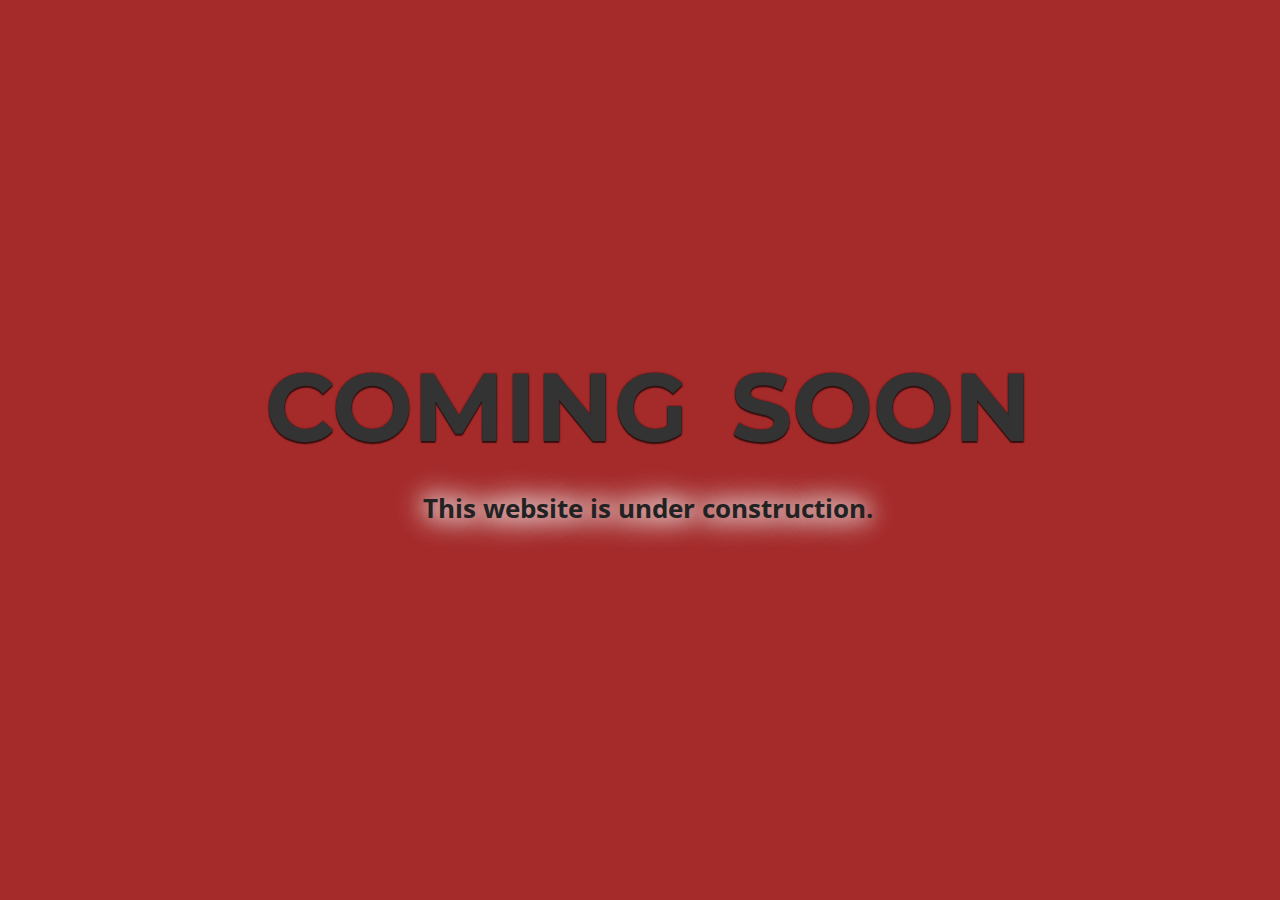
==== about/index.html @ c4df1967 "added link" ====
<html><head><link rel="stylesheet" href="./styles.css"></head>


<div class="container">
  <div class="wrapper">
    <div class="content">
      <div class="item">
        <!-- Place your content here to have it be centered vertically and horizontally  -->
        <h1>COMING SOON</h1>
        <p>This website is under construction.</p>
      </div>
    </div>
  </div>
</div>
</html>
---- about/styles.css ----
@import url(https://fonts.googleapis.com/css?family=Montserrat);
@import url(https://fonts.googleapis.com/css?family=Open+Sans:400,700);
body{
  background-color: brown;
  
}
h1 {
  margin: 0;
  font-family: 'Montserrat', sans-serif;
  font-size: 4em;
  color: #333;
  -webkit-text-shadow: 0 2px 1px rgba(0, 0, 0, 0.6), 0 0 2px rgba(0, 0, 0, 0.7);
  -moz-text-shadow: 0 2px 1px rgba(0, 0, 0, 0.6), 0 0 2px rgba(0, 0, 0, 0.7);
  text-shadow: 0 2px 1px rgba(0, 0, 0, 0.6), 0 0 2px rgba(0, 0, 0, 0.7);
  word-spacing: 16px;
}

p {
  font-family: 'Open Sans', sans-serif;
  font-size: 1.4em;
  font-weight: bold;
  color: #222;
  text-shadow: 0 0 40px #FFFFFF, 0 0 30px #FFFFFF, 0 0 20px #FFFFFF;
}

.container {
  position: absolute;
  top: 0;
  bottom: 0;
  width: 100%;
  background: url('');
  background-size: cover;
}

.wrapper {
  width: 100%;
  min-height: 100%;
  height: auto;
  display: table;
}

.content {
  display: table-cell;
  vertical-align: middle;
}

.item {
  width: auto;
  height: auto;
  margin: 0 auto;
  text-align: center;
  padding: 8px;
}

@media only screen and (min-width: 800px) {
  h1 {
    font-size: 6em;
  }
  p {
    font-size: 1.6em;
  }
}

@media only screen and (max-width: 320px) {
  h1 {
    font-size: 2em;
  }
  p {
    font-size: 1.2em;
  }
}
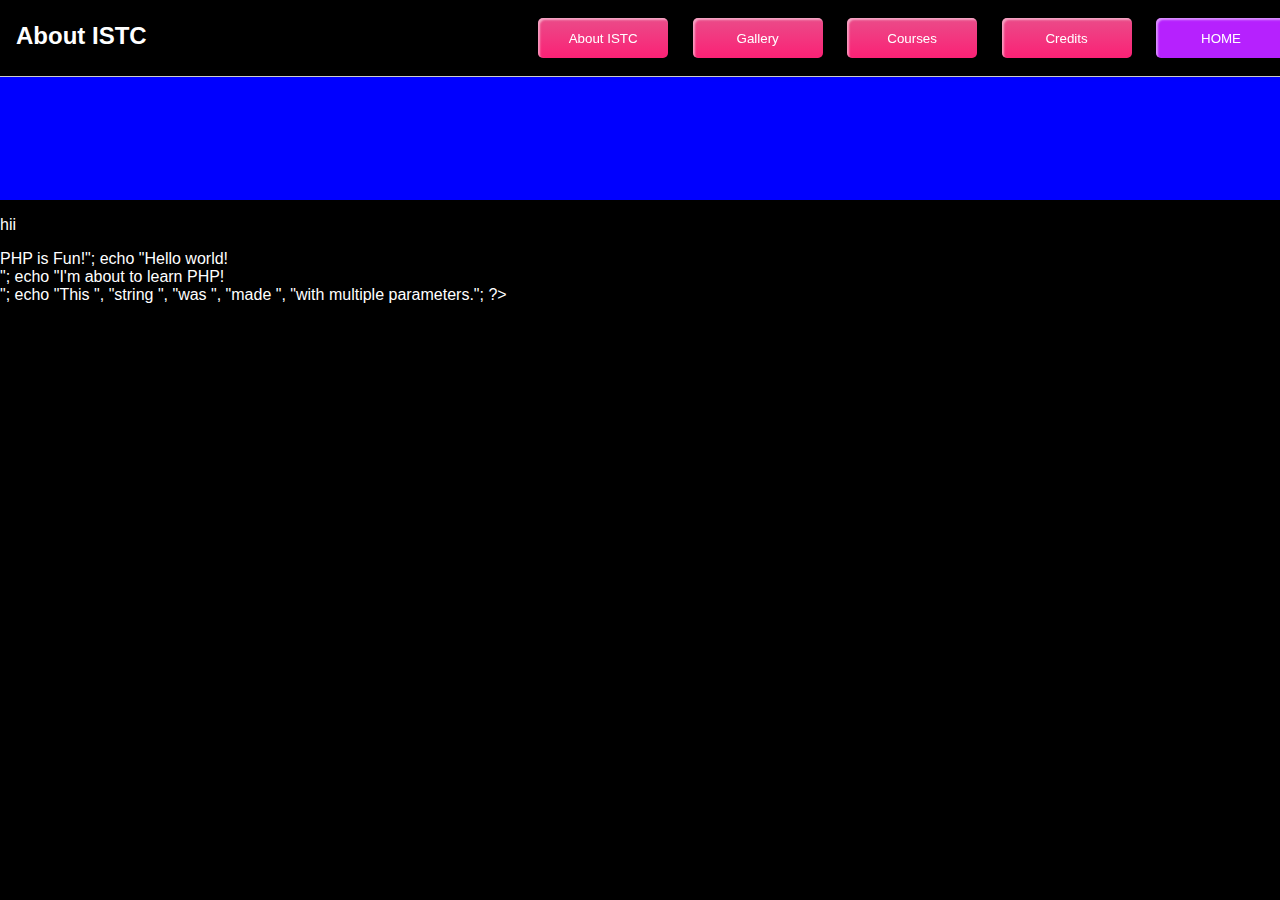
==== commit 95903269: "Rename index.php to index.html" ====
--- a/about/index.html
+++ b/about/index.html
@@ -1,15 +1,41 @@
-<html><head><link rel="stylesheet" href="./styles.css"></head>
+<!DOCTYPE html>
+<html lang="en" >
+<head>
+  <meta charset="UTF-8">
+  <title>About ISTC</title>
+  <link rel="stylesheet" href="./style.css">
 
+</head>
+<body>
+<!-- partial:index.partial.html -->
+<header class="site-header">
+  <div class="site-identity"
+  >
+    <h1><a href="#">About ISTC</a></h1>
+  </div>
+  <nav class="site-navigation">
+    <div class="nav">
+       <button class="custom-btn btn-11"><span>About ISTC</span></button>
+        <button class="custom-btn btn-11">Gallery</button>
+          <button class="custom-btn btn-11">Courses</button>
 
-<div class="container">
-  <div class="wrapper">
-    <div class="content">
-      <div class="item">
-        <!-- Place your content here to have it be centered vertically and horizontally  -->
-        <h1>COMING SOON</h1>
-        <p>This website is under construction.</p>
-      </div>
+         <button class="custom-btn btn-11">Credits</button>
+    <button class="custom-btn btn-15">HOME</button>
+
     </div>
-  </div>
+  </nav>
+</header>
+<!-- partial -->
+<div style="background-color:blue; height:200px;">
+
 </div>
+<section><p>hii</p>
+  <?php
+  echo "<h2>PHP is Fun!</h2>";
+  echo "Hello world!<br>";
+  echo "I'm about to learn PHP!<br>";
+  echo "This ", "string ", "was ", "made ", "with multiple parameters.";
+  ?></section>
+
+</body>
 </html>
--- a/about/style.css
+++ b/about/style.css
@@ -0,0 +1,125 @@
+body {
+  color:white;
+  font-family: Helvetica;
+  margin: 0;
+  background-color:black;
+}
+a {
+  text-decoration: none;
+  color: white;
+}
+.site-header {
+  width: 100%;
+  height: 60px;
+  position: fixed;
+  top: 0;
+  background: black;
+  border-bottom: 1px solid #ccc;
+  padding: .5em 1em;
+  display: flex;
+  justify-content: space-between;
+}
+
+.site-identity h1 {
+  font-size: 1.5em;
+  margin: .6em 0;
+
+  display: inline-block;
+}
+.frame {
+  width: 90%;
+  margin: 5px auto;
+  text-align: center;
+}
+button {
+  font-weight:bold;
+  text-align: center;
+  margin: 10px;
+}
+.custom-btn {
+  width: 130px;
+  height: 40px;
+  color: #fff;
+  border-radius: 5px;
+  padding: 10px 25px;
+  font-family: 'Lato', sans-serif;
+  font-weight: 500;
+  background: transparent;
+  cursor: pointer;
+  transition: all 0.3s ease;
+  position: relative;
+  display: inline-block;
+   box-shadow:inset 2px 2px 2px 0px rgba(255,255,255,.5),
+   7px 7px 20px 0px rgba(0,0,0,.1),
+   4px 4px 5px 0px rgba(0,0,0,.1);
+  outline: none;
+}
+.btn-11 {
+  border: none;
+  background: rgb(251,33,117);
+    background: linear-gradient(0deg, rgba(251,33,117,1) 0%, rgba(234,76,137,1) 100%);
+    color: #fff;
+    overflow: hidden;
+}
+.btn-11:hover {
+    text-decoration: none;
+    color: #fff;
+}
+.btn-11:before {
+    position: absolute;
+    content: '';
+    display: inline-block;
+    top: -180px;
+    left: 0;
+    width: 30px;
+    height: 100%;
+    background-color: #fff;
+    animation: shiny-btn1 3s ease-in-out infinite;
+}
+.btn-11:hover{
+  opacity: .7;
+}
+.btn-11:active{
+  box-shadow:  4px 4px 6px 0 rgba(255,255,255,.3),
+              -4px -4px 6px 0 rgba(116, 125, 136, .2),
+    inset -4px -4px 6px 0 rgba(255,255,255,.2),
+    inset 4px 4px 6px 0 rgba(0, 0, 0, .2);
+}
+
+
+@-webkit-keyframes shiny-btn1 {
+    0% { -webkit-transform: scale(0) rotate(45deg); opacity: 0; }
+    80% { -webkit-transform: scale(0) rotate(45deg); opacity: 0.5; }
+    81% { -webkit-transform: scale(4) rotate(45deg); opacity: 1; }
+    100% { -webkit-transform: scale(50) rotate(45deg); opacity: 0; }
+}
+.btn-15 {
+  background: #b621fe;
+  border: none;
+  z-index: 1;
+}
+.btn-15:after {
+  position: absolute;
+  content: "";
+  width: 0;
+  height: 100%;
+  top: 0;
+  right: 0;
+  z-index: -1;
+  background-color: #663dff;
+  border-radius: 5px;
+   box-shadow:inset 2px 2px 2px 0px rgba(255,255,255,.5),
+   7px 7px 20px 0px rgba(0,0,0,.1),
+   4px 4px 5px 0px rgba(0,0,0,.1);
+  transition: all 0.3s ease;
+}
+.btn-15:hover {
+  color: #fff;
+}
+.btn-15:hover:after {
+  left: 0;
+  width: 100%;
+}
+.btn-15:active {
+  top: 2px;
+}
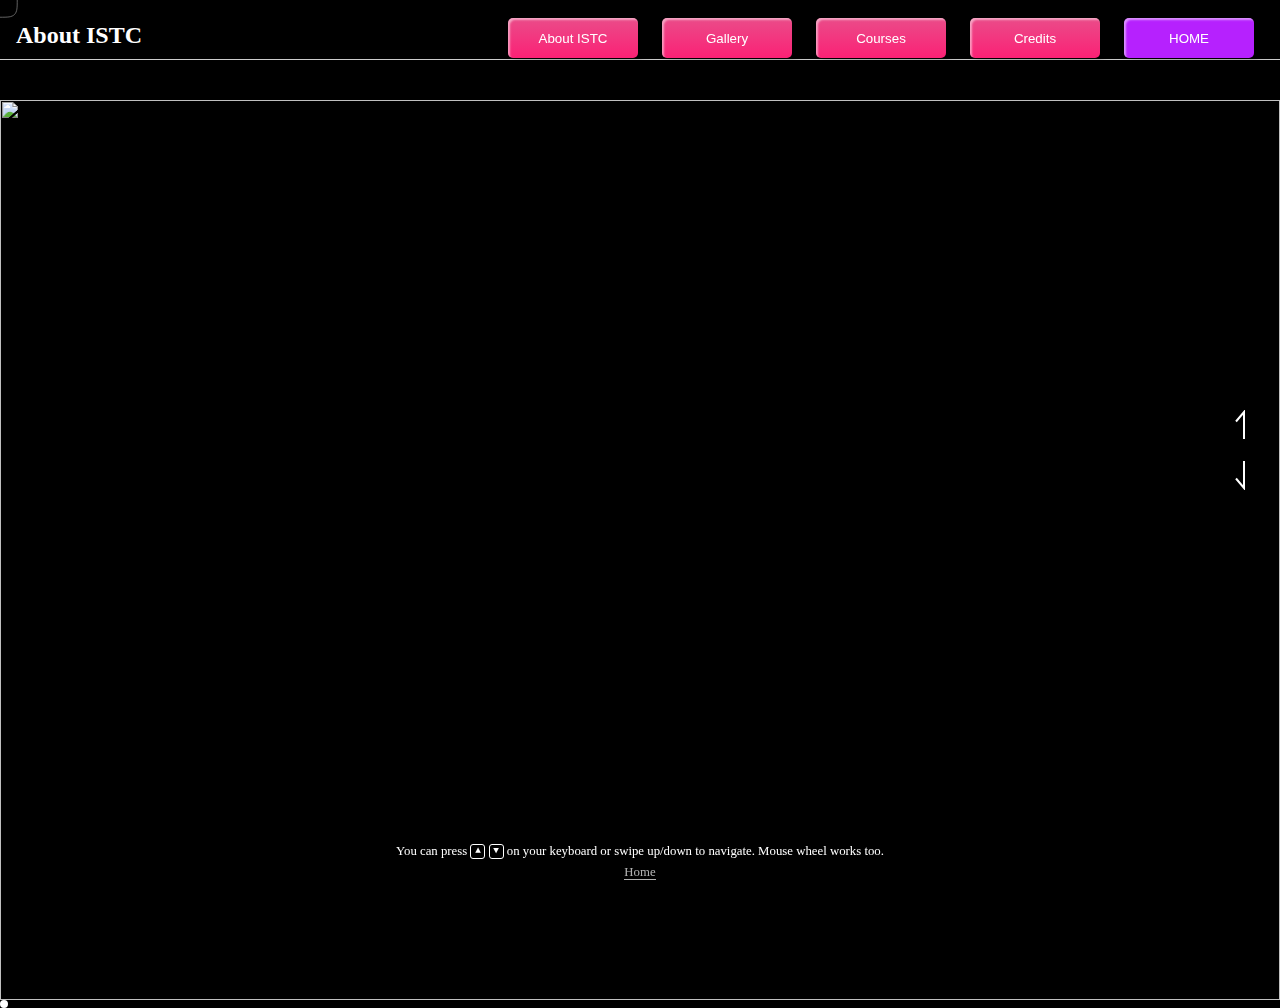
==== commit 34a7e25d: "del" ====
--- a/about/index.html
+++ b/about/index.html
@@ -16,7 +16,7 @@
   <nav class="site-navigation">
     <div class="nav">
        <button class="custom-btn btn-11"><span>About ISTC</span></button>
-        <button class="custom-btn btn-11">Gallery</button>
+      <a href="#gallery">  <button class="custom-btn btn-11">Gallery</button></a>
           <button class="custom-btn btn-11">Courses</button>
 
          <button class="custom-btn btn-11">Credits</button>
@@ -25,17 +25,31 @@
     </div>
   </nav>
 </header>
+
+<div style="margin-top:100px;"></div>
+<section id="aboutistc">
+
+</section>
 <!-- partial -->
-<div style="background-color:blue; height:200px;">
+<section id="gallery">
+  <div id="main">
 
-</div>
-<section><p>hii</p>
-  <?php
-  echo "<h2>PHP is Fun!</h2>";
-  echo "Hello world!<br>";
-  echo "I'm about to learn PHP!<br>";
-  echo "This ", "string ", "was ", "made ", "with multiple parameters.";
-  ?></section>
+      <div class="content">
+          <p>You can press <kbd>▲</kbd> <kbd>▼</kbd> on your keyboard or swipe up/down to navigate. Mouse wheel works too.</p>
+ <a href="#aboutistc" >Home</a>
+      </div>
+      <div class="buttons">
+          <button class="next" onclick="go(-1)"></button>
+          <button class="prev" onclick="go(1)"></button>
+      </div>
+  </div>
+  <!-- partial -->
+    <script src='https://cdnjs.cloudflare.com/ajax/libs/gsap/3.2.6/gsap.min.js'></script><script  src="./script.js"></script>
+
+</section>
+
+
+
 
 </body>
 </html>
--- a/about/style.css
+++ b/about/style.css
@@ -123,3 +123,210 @@
 .btn-15:active {
   top: 2px;
 }
+html,
+body {
+  padding: 0;
+  margin: 0;
+  overflow: hidden;
+  font-family: "Sen";
+}
+#main {
+  display: flex;
+}
+#main .part {
+  flex: 1;
+}
+#main .part .section {
+  width: 100%;
+  height: 100vh;
+  position: relative;
+  overflow: hidden;
+}
+#main .part .section img {
+  width: 100vw;
+  height: 100vh;
+  object-fit: cover;
+  position: absolute;
+  left: var(--x);
+  pointer-events: none;
+}
+.cursor {
+  width: var(--size);
+  height: var(--size);
+  border-radius: 50%;
+  background: white;
+  position: absolute;
+  z-index: 999;
+  pointer-events: none;
+  mix-blend-mode: difference;
+}
+.cursor-f {
+  width: var(--size);
+  height: var(--size);
+  position: absolute;
+  top: 0;
+  left: 0;
+  background-image: url("data:image/svg+xml,%3Csvg width='47' height='47' viewBox='0 0 47 47' fill='none' xmlns='http://www.w3.org/2000/svg'%3E%3Cpath d='M42.4202 42.4202C38.8403 46 33.3594 46 23.5 46C13.6406 46 8.15966 46 4.57983 42.4202C1 38.8403 1 33.3594 1 23.5C1 13.6406 1 8.15966 4.57983 4.57983C8.15966 1 13.6406 1 23.5 1C33.3594 1 38.8403 1 42.4202 4.57983C46 8.15966 46 13.6406 46 23.5C46 33.3594 46 38.8403 42.4202 42.4202Z' stroke='white'/%3E%3C/svg%3E%0A");
+  background-size: cover;
+  mix-blend-mode: difference;
+  pointer-events: none;
+  opacity: 0.5;
+}
+.buttons {
+  position: absolute;
+  right: 25px;
+  top: 50%;
+  transform: translateY(-50%);
+  z-index: 99;
+}
+.buttons button {
+  border: none;
+  background-size: contain;
+  background: url("data:image/svg+xml,%3Csvg width='10' height='29' viewBox='0 0 10 29' fill='none' xmlns='http://www.w3.org/2000/svg'%3E%3Cpath d='M9 0V27L1 17.4857' stroke='white' stroke-width='2' /%3E%3C/svg%3E%0A") no-repeat;
+  background-position: center;
+  width: 10px;
+  height: 30px;
+  display: block;
+  margin: 20px 0;
+  padding: 0 15px;
+  transition-duration: 0.6s;
+}
+.buttons button.next {
+  transform: scaleY(-1);
+}
+.buttons button.prev:active {
+  transform: translateY(8px);
+}
+.buttons button.next:active {
+  transform: scaleY(-1) translateY(8px);
+}
+
+.content {
+  width: 90%;
+  position: absolute;
+  bottom: 20px;
+  text-align: center;
+  left: 0;
+  right: 0;
+  margin: auto;
+  color: white;
+  z-index: 99;
+  font-size: 0.8em;
+}
+.content p {
+  margin: 0.5em auto;
+}
+.content kbd {
+  width: 15px;
+  height: 15px;
+  border: 1px solid white;
+  display: inline-block;
+  border-radius: 3px;
+  font-size: 0.9em;
+  vertical-align: text-top;
+}
+.content a {
+  color: rgba(227, 227, 227, 0.78);
+  text-decoration: none;
+  border-bottom: 1px solid currentColor;
+}
+.content a:hover {
+  padding-bottom: 1px;
+}
+* {
+    margin: 0;
+    padding: 0;
+    box-sizing: border-box;
+}
+
+@import url('https://fonts.googleapis.com/css2?family=Kdam+Thmor+Pro&family=Lobster&display=swap');
+
+body {
+    background-color: black;
+}
+
+.container {
+    height: 90vh;
+}
+
+.header {
+    display: grid;
+    grid-template-columns: repeat(6, 1fr);
+    grid-template-rows: 90vh;
+}
+
+.left {
+    background-color: #316ac5;
+    grid-column:  1/4;
+    background-image: url(https://images.unsplash.com/photo-1653669718797-5670d0b57ca2?ixlib=rb-1.2.1&ixid=MnwxMjA3fDB8MHxwaG90by1wYWdlfHx8fGVufDB8fHx8&auto=format&fit=crop&w=928&q=80);
+    background-position: center;
+    background-size: cover;
+}
+
+.right {
+    background-color: #121212;
+    grid-column:  4/7;
+}
+.right > div {
+    width: 100%;
+    height: 100%;
+    display: flex;
+    justify-content: center;
+    align-items: center;
+}
+
+.text-box {
+    width: 40%;
+    height: 100%;
+    display: flex;
+    justify-content: center;
+    align-items: center;
+    color:wh;
+    font-family: 'Kdam Thmor Pro', sans-serif;
+    font-family: 'Lobster', cursive;
+    opacity: 70%;
+}
+
+.text-box > div {
+    text-align: center;
+}
+
+.text-box > div > h2 {
+    font-size: 32px;
+    text-align: center;
+    color: #fff
+}
+
+.text-box > div > p {
+    font-size: 20px;
+    margin-top: 60px;
+    text-align: center;
+    color: grey;
+}
+
+.text-box > div > button {
+    margin-top: 30px;
+    padding: 10px 32px ;
+    border: 2px solid white;
+    border-radius: 8px;
+    font-weight: bold;
+    background-color:inherit;
+    color:white;
+}
+
+.center{
+    display: flex;
+    justify-content: center;
+}
+
+
+.text {
+    position: absolute;
+    top: 50%;
+    right: 44.5%;
+    font-family: Impact, Haettenschweiler, 'Arial Narrow Bold', sans-serif;
+    font-size: 36px;
+    background: linear-gradient(to right, rgb(255, 193, 255), #EE0149);
+    -webkit-background-clip: text;
+     -webkit-text-fill-color: transparent;
+}
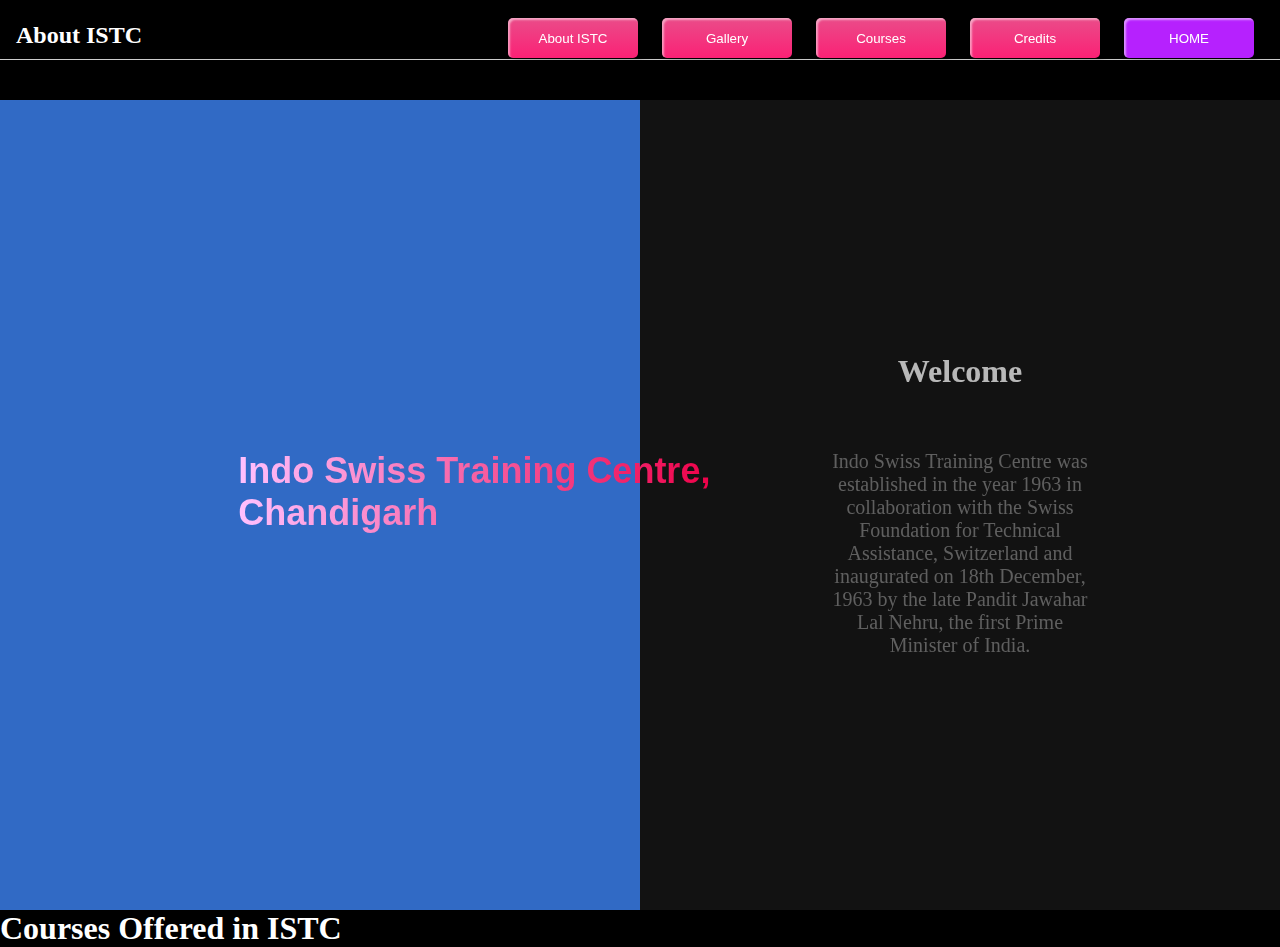
==== commit 073bc0df: "gallery added" ====
--- a/about/index.html
+++ b/about/index.html
@@ -16,40 +16,60 @@
   <nav class="site-navigation">
     <div class="nav">
        <button class="custom-btn btn-11"><span>About ISTC</span></button>
-      <a href="#gallery">  <button class="custom-btn btn-11">Gallery</button></a>
-          <button class="custom-btn btn-11">Courses</button>
+      <a href="./gallery.html">  <button class="custom-btn btn-11">Gallery</button></a>
+      <a href="#coourses" >   <button class="custom-btn btn-11">Courses</button></a>
 
          <button class="custom-btn btn-11">Credits</button>
-    <button class="custom-btn btn-15">HOME</button>
+    <a href="/website"><button class="custom-btn btn-15">HOME</button></a>
 
     </div>
   </nav>
 </header>
 
 <div style="margin-top:100px;"></div>
-<section id="aboutistc">
+<section id="aboutistc" >
 
-</section>
-<!-- partial -->
-<section id="gallery">
-  <div id="main">
+  <div class="container">
 
-      <div class="content">
-          <p>You can press <kbd>▲</kbd> <kbd>▼</kbd> on your keyboard or swipe up/down to navigate. Mouse wheel works too.</p>
- <a href="#aboutistc" >Home</a>
-      </div>
-      <div class="buttons">
-          <button class="next" onclick="go(-1)"></button>
-          <button class="prev" onclick="go(1)"></button>
-      </div>
-  </div>
-  <!-- partial -->
-    <script src='https://cdnjs.cloudflare.com/ajax/libs/gsap/3.2.6/gsap.min.js'></script><script  src="./script.js"></script>
+      <!--Making Main text-->
+      <h1 class="text">Indo Swiss Training Centre,<br>Chandigarh</h1>
 
-</section>
+
+      <div class="header">
+          <!--Left Part----------->
+          <div class="left">
+
+          </div>
+          <!--------right Part---------->
+          <div class="right">
+                <div>
+                    <div class="text-box">
+
+                        <div>
+
+                          <h2>Welcome</h2>
+
+                          <p>
+                              Indo Swiss Training Centre was established in the year 1963 in collaboration with the Swiss Foundation for Technical Assistance, Switzerland and inaugurated on 18th December, 1963 by the late Pandit Jawahar Lal Nehru, the first Prime Minister of India.
+                          </p>
 
 
 
 
+                        </div>
+                    </div>
+                </div>
+          </div>
+      </div>
+      <!--------End Header -->
+  </div>
+
+</section>
+<!-- partial -->
+<section id="courses">
+<h1>Courses Offered in ISTC<h1/>
+
+</section>
+
 </body>
 </html>
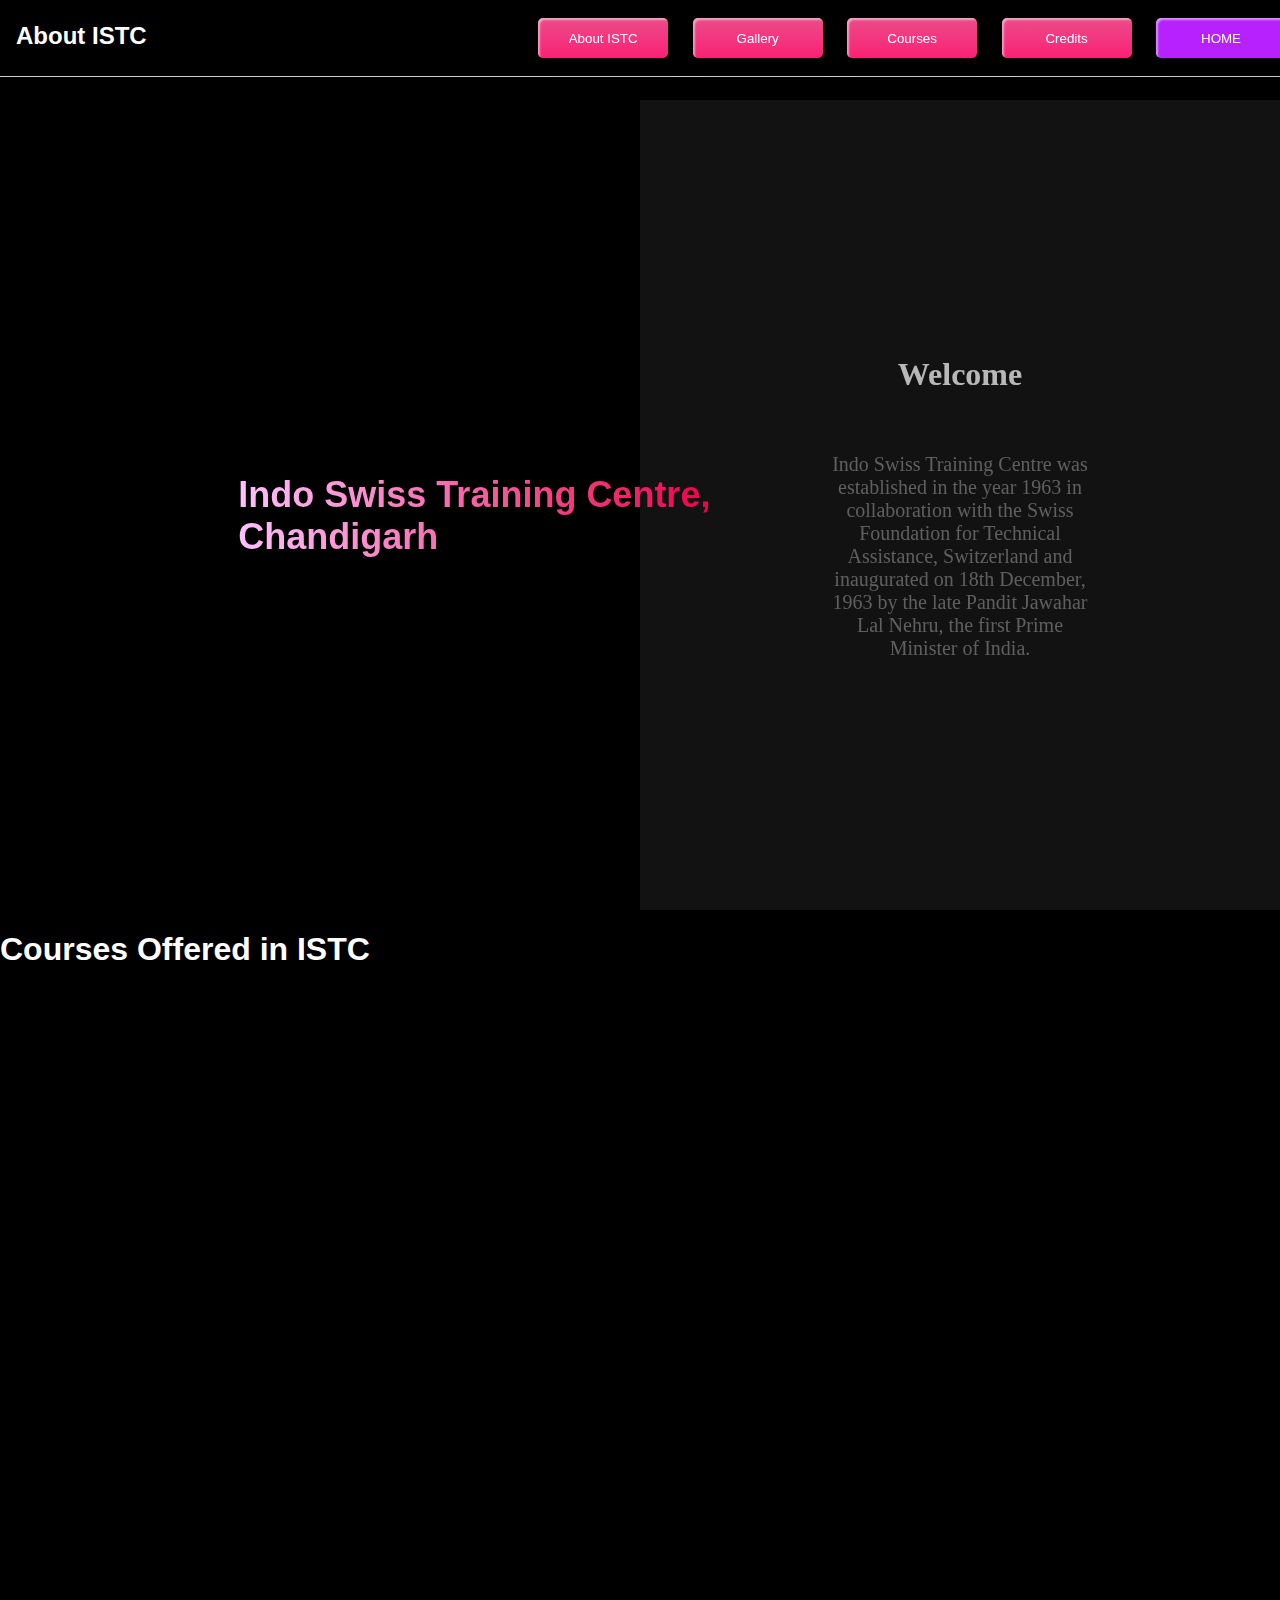
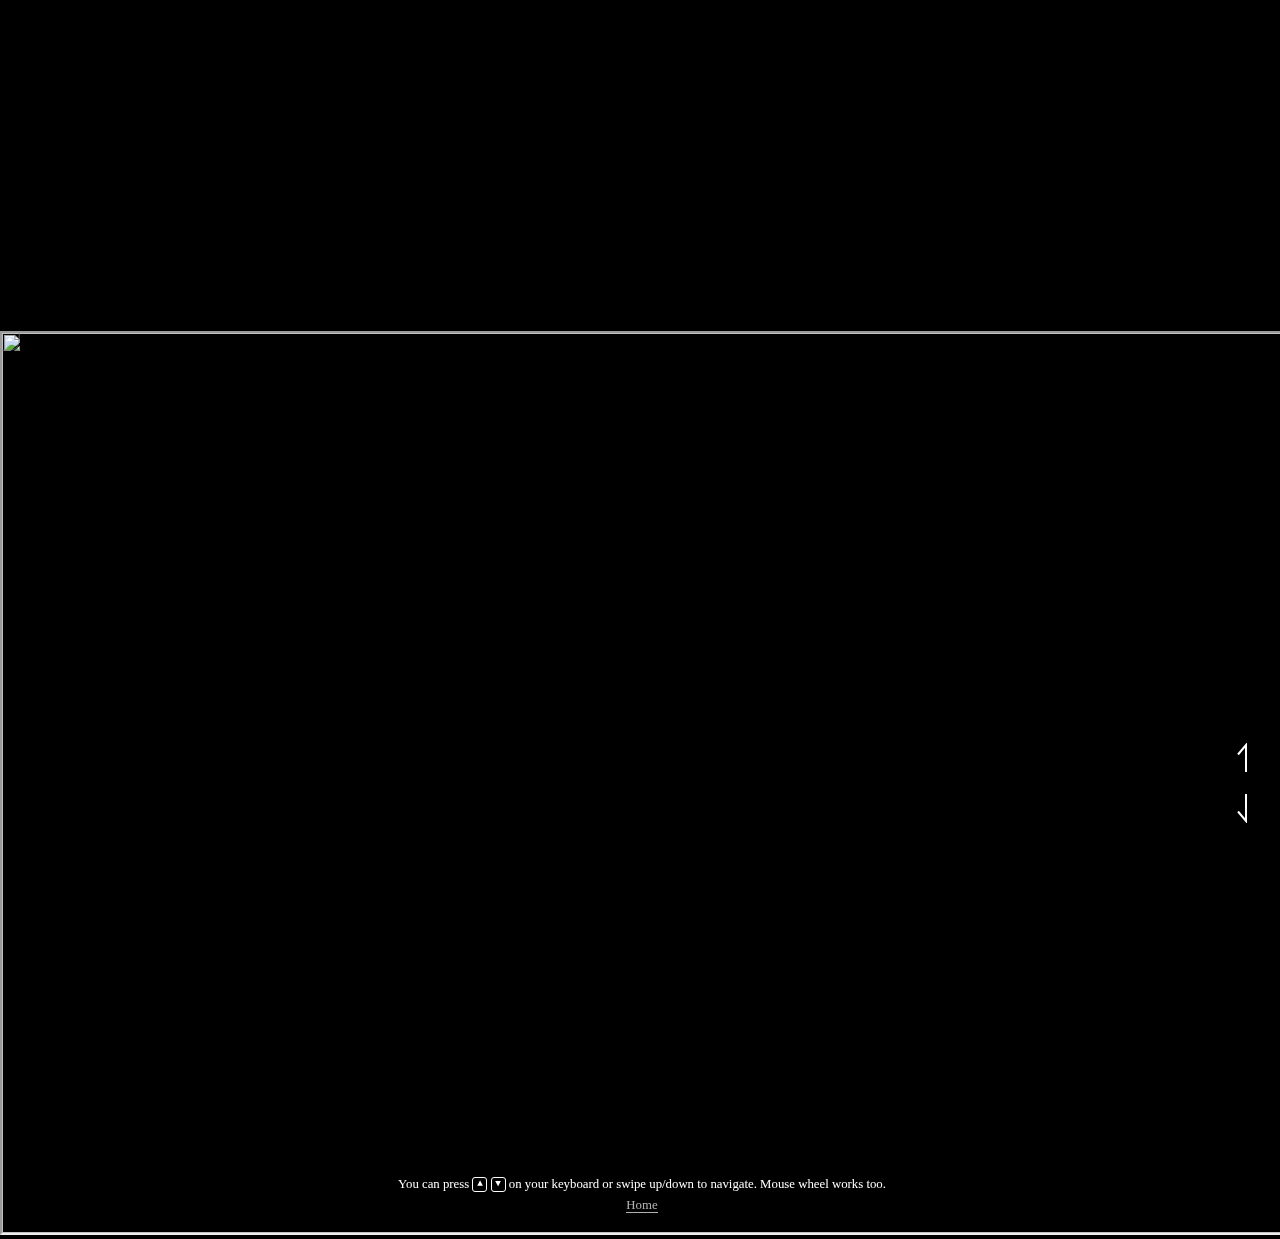
==== commit 7bf0d951: "i" ====
--- a/about/index.html
+++ b/about/index.html
@@ -11,13 +11,13 @@
 <header class="site-header">
   <div class="site-identity"
   >
-    <h1><a href="#">About ISTC</a></h1>
+    <h1><a href="#aboutistc">About ISTC</a></h1>
   </div>
   <nav class="site-navigation">
     <div class="nav">
-       <button class="custom-btn btn-11"><span>About ISTC</span></button>
-      <a href="./gallery.html">  <button class="custom-btn btn-11">Gallery</button></a>
-      <a href="#coourses" >   <button class="custom-btn btn-11">Courses</button></a>
+        <a href="#aboutistc"> <button class="custom-btn btn-11"><span>About ISTC</span></button></a>
+      <a href="#gallery">  <button class="custom-btn btn-11">Gallery</button></a>
+      <a href="#courses" >   <button class="custom-btn btn-11">Courses</button></a>
 
          <button class="custom-btn btn-11">Credits</button>
     <a href="/website"><button class="custom-btn btn-15">HOME</button></a>
@@ -70,6 +70,14 @@
 <h1>Courses Offered in ISTC<h1/>
 
 </section>
+<section id="gallery" style="background-color:grey; width:100%; height:100vh">
+<iframe class="fr" src="./gallery.html" style="height:100%; width:100%;"></iframe>
 
+
+
+
+
+
+</section>
 </body>
 </html>
--- a/about/style.css
+++ b/about/style.css
@@ -25,6 +25,14 @@
   margin: .6em 0;
 
   display: inline-block;
+}
+.fr {
+position:relative;
+top:0px;
+bottom:0px;
+left:0px;
+right:0px;
+ /* coz you need vertical and horizontal scrollbars */
 }
 .frame {
   width: 90%;
@@ -123,121 +131,7 @@
 .btn-15:active {
   top: 2px;
 }
-html,
-body {
-  padding: 0;
-  margin: 0;
-  overflow: hidden;
-  font-family: "Sen";
-}
-#main {
-  display: flex;
-}
-#main .part {
-  flex: 1;
-}
-#main .part .section {
-  width: 100%;
-  height: 100vh;
-  position: relative;
-  overflow: hidden;
-}
-#main .part .section img {
-  width: 100vw;
-  height: 100vh;
-  object-fit: cover;
-  position: absolute;
-  left: var(--x);
-  pointer-events: none;
-}
-.cursor {
-  width: var(--size);
-  height: var(--size);
-  border-radius: 50%;
-  background: white;
-  position: absolute;
-  z-index: 999;
-  pointer-events: none;
-  mix-blend-mode: difference;
-}
-.cursor-f {
-  width: var(--size);
-  height: var(--size);
-  position: absolute;
-  top: 0;
-  left: 0;
-  background-image: url("data:image/svg+xml,%3Csvg width='47' height='47' viewBox='0 0 47 47' fill='none' xmlns='http://www.w3.org/2000/svg'%3E%3Cpath d='M42.4202 42.4202C38.8403 46 33.3594 46 23.5 46C13.6406 46 8.15966 46 4.57983 42.4202C1 38.8403 1 33.3594 1 23.5C1 13.6406 1 8.15966 4.57983 4.57983C8.15966 1 13.6406 1 23.5 1C33.3594 1 38.8403 1 42.4202 4.57983C46 8.15966 46 13.6406 46 23.5C46 33.3594 46 38.8403 42.4202 42.4202Z' stroke='white'/%3E%3C/svg%3E%0A");
-  background-size: cover;
-  mix-blend-mode: difference;
-  pointer-events: none;
-  opacity: 0.5;
-}
-.buttons {
-  position: absolute;
-  right: 25px;
-  top: 50%;
-  transform: translateY(-50%);
-  z-index: 99;
-}
-.buttons button {
-  border: none;
-  background-size: contain;
-  background: url("data:image/svg+xml,%3Csvg width='10' height='29' viewBox='0 0 10 29' fill='none' xmlns='http://www.w3.org/2000/svg'%3E%3Cpath d='M9 0V27L1 17.4857' stroke='white' stroke-width='2' /%3E%3C/svg%3E%0A") no-repeat;
-  background-position: center;
-  width: 10px;
-  height: 30px;
-  display: block;
-  margin: 20px 0;
-  padding: 0 15px;
-  transition-duration: 0.6s;
-}
-.buttons button.next {
-  transform: scaleY(-1);
-}
-.buttons button.prev:active {
-  transform: translateY(8px);
-}
-.buttons button.next:active {
-  transform: scaleY(-1) translateY(8px);
-}
-
-.content {
-  width: 90%;
-  position: absolute;
-  bottom: 20px;
-  text-align: center;
-  left: 0;
-  right: 0;
-  margin: auto;
-  color: white;
-  z-index: 99;
-  font-size: 0.8em;
-}
-.content p {
-  margin: 0.5em auto;
-}
-.content kbd {
-  width: 15px;
-  height: 15px;
-  border: 1px solid white;
-  display: inline-block;
-  border-radius: 3px;
-  font-size: 0.9em;
-  vertical-align: text-top;
-}
-.content a {
-  color: rgba(227, 227, 227, 0.78);
-  text-decoration: none;
-  border-bottom: 1px solid currentColor;
-}
-.content a:hover {
-  padding-bottom: 1px;
-}
-* {
-    margin: 0;
-    padding: 0;
-    box-sizing: border-box;
-}
+
 
 @import url('https://fonts.googleapis.com/css2?family=Kdam+Thmor+Pro&family=Lobster&display=swap');
 
@@ -256,11 +150,11 @@
 }
 
 .left {
-    background-color: #316ac5;
+
     grid-column:  1/4;
-    background-image: url(https://images.unsplash.com/photo-1653669718797-5670d0b57ca2?ixlib=rb-1.2.1&ixid=MnwxMjA3fDB8MHxwaG90by1wYWdlfHx8fGVufDB8fHx8&auto=format&fit=crop&w=928&q=80);
+    background-image: url(http://istc.ac.in/sites/default/files/ISTC.png);
     background-position: center;
-    background-size: cover;
+      background-repeat: no-repeat;
 }
 
 .right {
@@ -330,3 +224,6 @@
     -webkit-background-clip: text;
      -webkit-text-fill-color: transparent;
 }
+#courses{
+  height:1000px;
+}
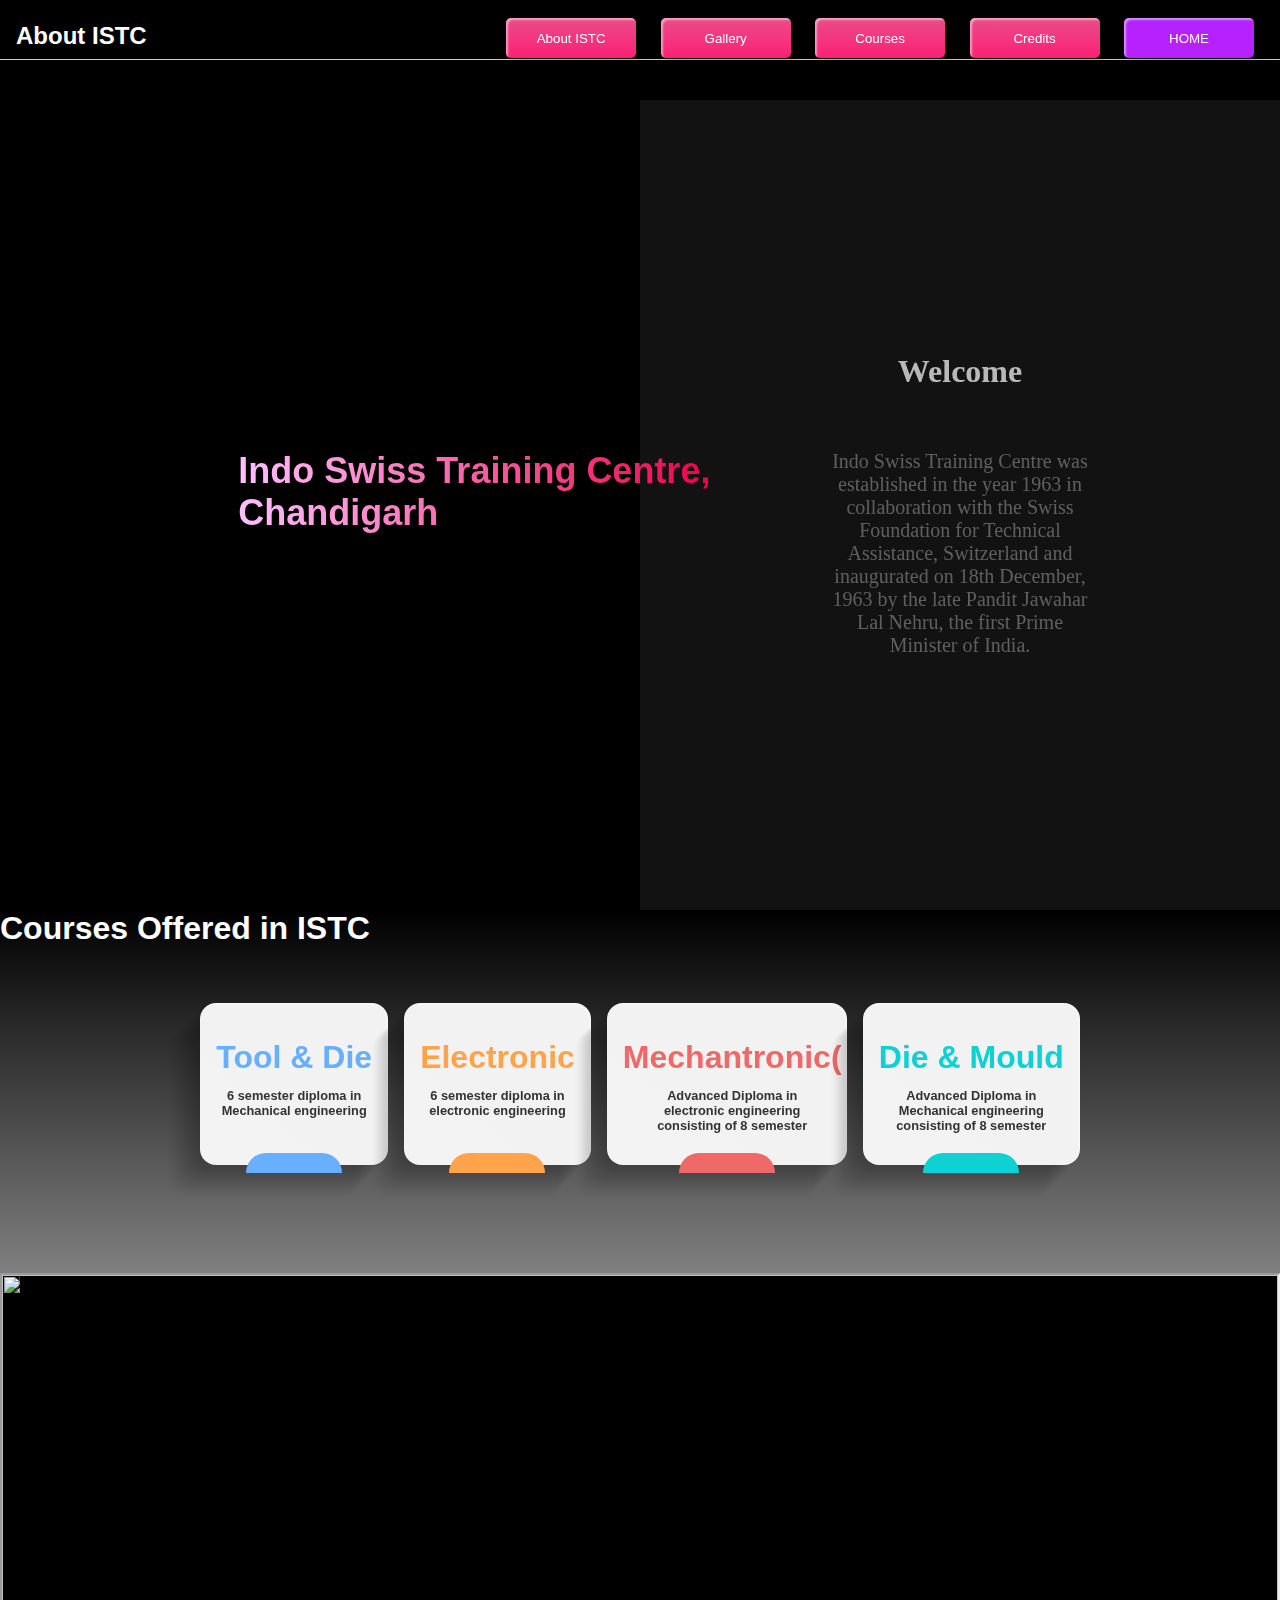
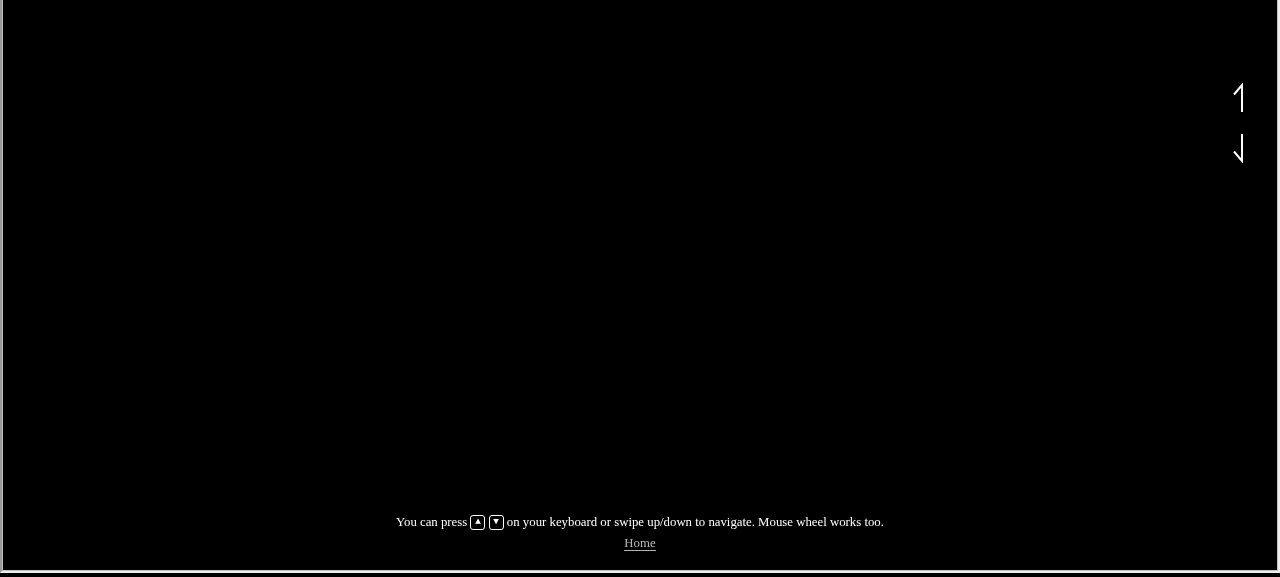
==== commit 19c21f4e: "add courses" ====
--- a/about/index.html
+++ b/about/index.html
@@ -69,6 +69,32 @@
 <section id="courses">
 <h1>Courses Offered in ISTC<h1/>
 
+    <ul class="ul-cards">
+      <li style="--accent-color: #68AFFF">
+        <div class="icon"></div>
+        <div class="title">Tool & Die</div>
+        <div class="content">6 semester diploma in <br/>Mechanical engineering</div>
+      </li>
+      <li style="--accent-color: #FFA44B">
+        <div class="icon"></div>
+        <div class="title">Electronic</div>
+        <div class="content">6 semester diploma in <br/>electronic engineering</div>
+      </li>
+      <li style="--accent-color: #EF6968">
+        <div class="icon"></div>
+        <div class="title">Mechantronic(</div>
+        <div class="content">Advanced Diploma in <br/>electronic engineering <br/>consisting
+          of 8 semester </div>
+      </li>
+      <li style="--accent-color: #0ED2D1">
+        <div class="icon"></div>
+        <div class="title">Die & Mould</div>
+        <div class="content">Advanced Diploma in <br/>Mechanical engineering<br/> consisting
+          of 8 semester</div>
+      </li>
+
+
+    </ul>
 </section>
 <section id="gallery" style="background-color:grey; width:100%; height:100vh">
 <iframe class="fr" src="./gallery.html" style="height:100%; width:100%;"></iframe>
--- a/about/style.css
+++ b/about/style.css
@@ -26,6 +26,126 @@
 
   display: inline-block;
 }
+
+
+
+
+@import url('https://pro.fontawesome.com/releases/v6.0.0-beta1/css/all.css');
+
+ul.ul-cards {
+    width: min(100%, 60rem);
+    margin-inline: auto;
+    display: flex;
+    flex-wrap: wrap;
+    gap: 1rem;
+    list-style: none;
+    justify-content: center;
+}
+ul.ul-cards>li{
+    --bg-color: #F2F2F2;
+    --text-color: #333;
+    --padding: 1rem;
+    --circle-size: 5rem;
+    --circle-expand: 1rem;
+    --flap-height: 1.25rem;
+    --flap-offset: 0.5rem;
+    max-width: 15rem;
+    margin-top: calc(var(--circle-size) / 2 + var(--circle-expand));
+    margin-bottom: var(--flap-offset);
+    background-color: var(--bg-color);
+    background-image: linear-gradient(to bottom left, transparent 50%, rgba(255 255 255/ .125));
+    border-radius: var(--padding);
+    padding: var(--padding);
+
+    --bs-rim: inset -0.1rem 0.1rem 0.1rem rgb(255 255 255 / .5);
+    --bs-card-spread: 0.25rem;
+    --bs-card-color:  rgb(0 0 0 / 0.02);
+    --bs-card:
+        -0.1rem 0.1rem var(--bs-card-spread) var(--bs-card-color),
+        -0.2rem 0.2rem var(--bs-card-spread) var(--bs-card-color),
+        -0.3rem 0.3rem var(--bs-card-spread) var(--bs-card-color),
+        -0.4rem 0.4rem var(--bs-card-spread) var(--bs-card-color),
+        -0.5rem 0.5rem var(--bs-card-spread) var(--bs-card-color),
+        -0.6rem 0.6rem var(--bs-card-spread) var(--bs-card-color),
+        -0.7rem 0.7rem var(--bs-card-spread) var(--bs-card-color),
+        -0.8rem 0.8rem var(--bs-card-spread) var(--bs-card-color),
+        -0.9rem 0.9rem var(--bs-card-spread) var(--bs-card-color),
+        -1.0rem 1.0rem var(--bs-card-spread) var(--bs-card-color),
+        -1.1rem 1.1rem var(--bs-card-spread) var(--bs-card-color),
+        -1.2rem 1.2rem var(--bs-card-spread) var(--bs-card-color),
+        -1.3rem 1.3rem var(--bs-card-spread) var(--bs-card-color),
+        -1.4rem 1.4rem var(--bs-card-spread) var(--bs-card-color),
+        -1.5rem 1.5rem var(--bs-card-spread) var(--bs-card-color),
+        -1.6rem 1.6rem var(--bs-card-spread) var(--bs-card-color),
+        -1.7rem 1.7rem var(--bs-card-spread) var(--bs-card-color),
+        -1.8rem 1.8rem var(--bs-card-spread) var(--bs-card-color),
+        -1.9rem 1.9rem var(--bs-card-spread) var(--bs-card-color);
+    box-shadow: var(--bs-rim), var(--bs-card);
+    display: grid;
+  grid-template-rows: max-content max-content auto ;
+    justify-items: center;
+    text-align: center;
+    gap: 0.75rem;
+    position: relative;
+}
+
+
+ul.ul-cards>li>.title{
+    margin-top: 0.5rem;
+    color: var(--accent-color);
+    font-weight: 700;
+}
+ul.ul-cards>li>.content{
+    font-size: 0.8rem;
+    margin-bottom: 1rem;
+    color: var(--text-color)
+}
+ul.ul-cards>li::before, ul>li::after{
+    content: "";
+    position: absolute;
+}
+ul.ul-cards>li::before{
+    top: calc(var(--circle-size) / -2 - var(--circle-expand));
+    width: calc(var(--circle-size) * 1 + var(--circle-expand) * 2);
+    height: calc(100% + var(--circle-size) / 2 + var(--padding) + var(--flap-offset)) ;
+    background-color: var(--accent-color);
+    background-image: linear-gradient( transparent 50%, rgb(0 0 0 / .25) 0);
+    border-top-left-radius: calc(var(--circle-size) / 2 + var(--circle-expand));
+    border-top-right-radius: calc(var(--circle-size) / 2 + var(--circle-expand));
+    clip-path: polygon(
+      0 0,
+      100% 0,
+      100% calc(100% - var(--flap-offset)),
+      calc(100% - var(--flap-offset)) 100%,
+      var(--flap-offset) 100%,
+      0 calc(100% - var(--flap-offset))
+    );
+    z-index: -1;
+}
+ul.ul-cards>li::after{
+    width: calc(var(--circle-size) * 1 + var(--circle-expand) * 2 - var(--flap-offset) * 2);
+    height: var(--flap-height);
+    bottom: calc(var(--flap-offset) * -1);
+    border-top-left-radius: var(--flap-height);
+    border-top-right-radius: var(--flap-height);
+    background-color: var(--accent-color);
+}
+
+/*  */
+
+*, *::before, *::after {
+    margin: 0;
+    padding: 0;
+    box-sizing: border-box;
+}
+
+
+#courses{background-image:linear-gradient(black,grey)}
+
+
+
+
+
 .fr {
 position:relative;
 top:0px;
@@ -225,5 +345,5 @@
      -webkit-text-fill-color: transparent;
 }
 #courses{
-  height:1000px;
-}
+padding-bottom: 100px;
+}
